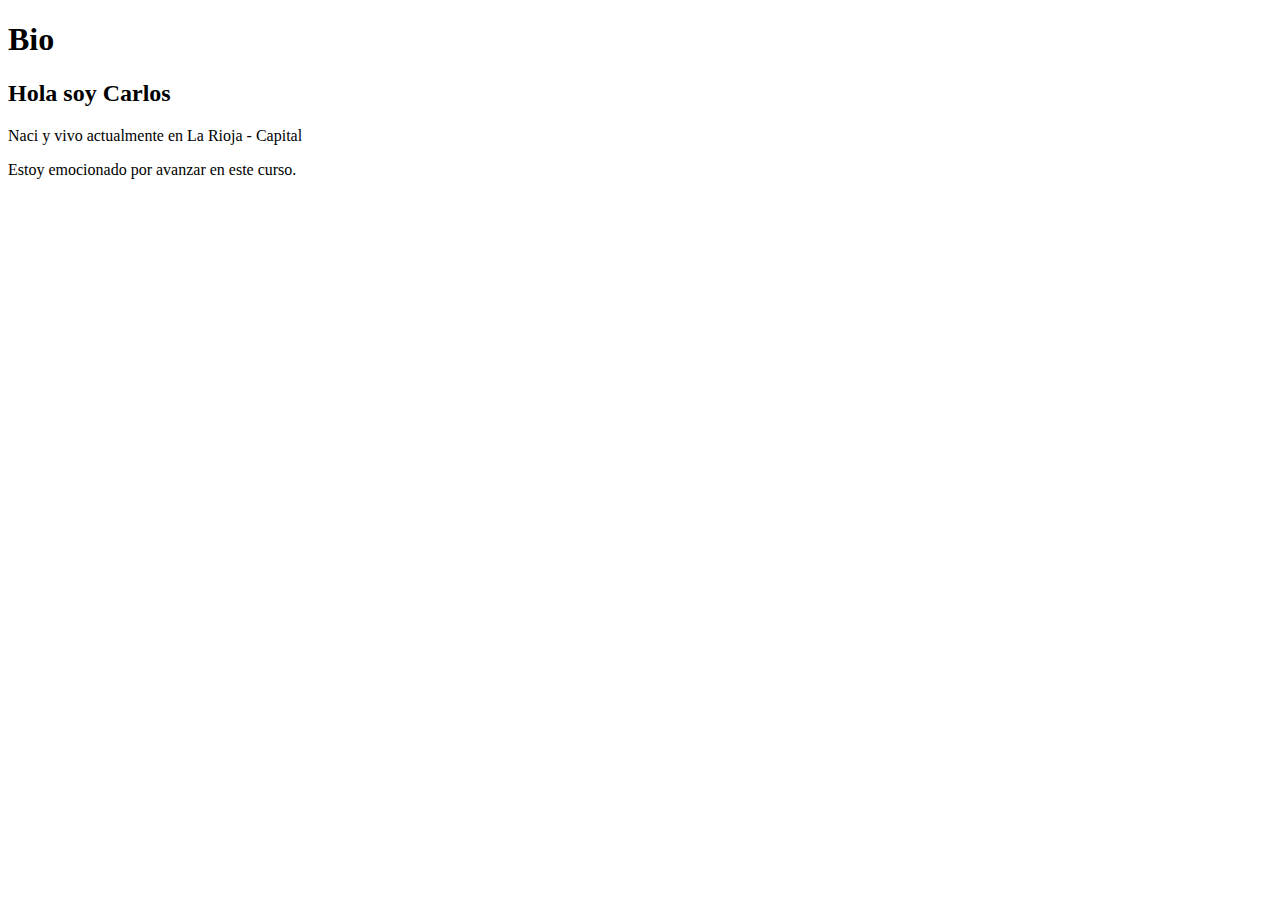
==== clase_2/index.html @ 8a19fc66 "Agregado carpeta  Clase 2" ====
<!DOCTYPE html>
<html lang="en">
  <head>
    <meta charset="UTF-8" />
    <meta name="viewport" content="width=device-width, initial-scale=1.0" />
    <title>Primer Sitio Web - Diplomatura</title>
  </head>
  <body>
    <h1>Bio</h1>
    <h2>Hola soy <strong>Carlos</strong></h2>
    <p>Naci y vivo actualmente en La Rioja - Capital</p>
    <p>Estoy emocionado por avanzar en este curso.</p>
  </body>
</html>
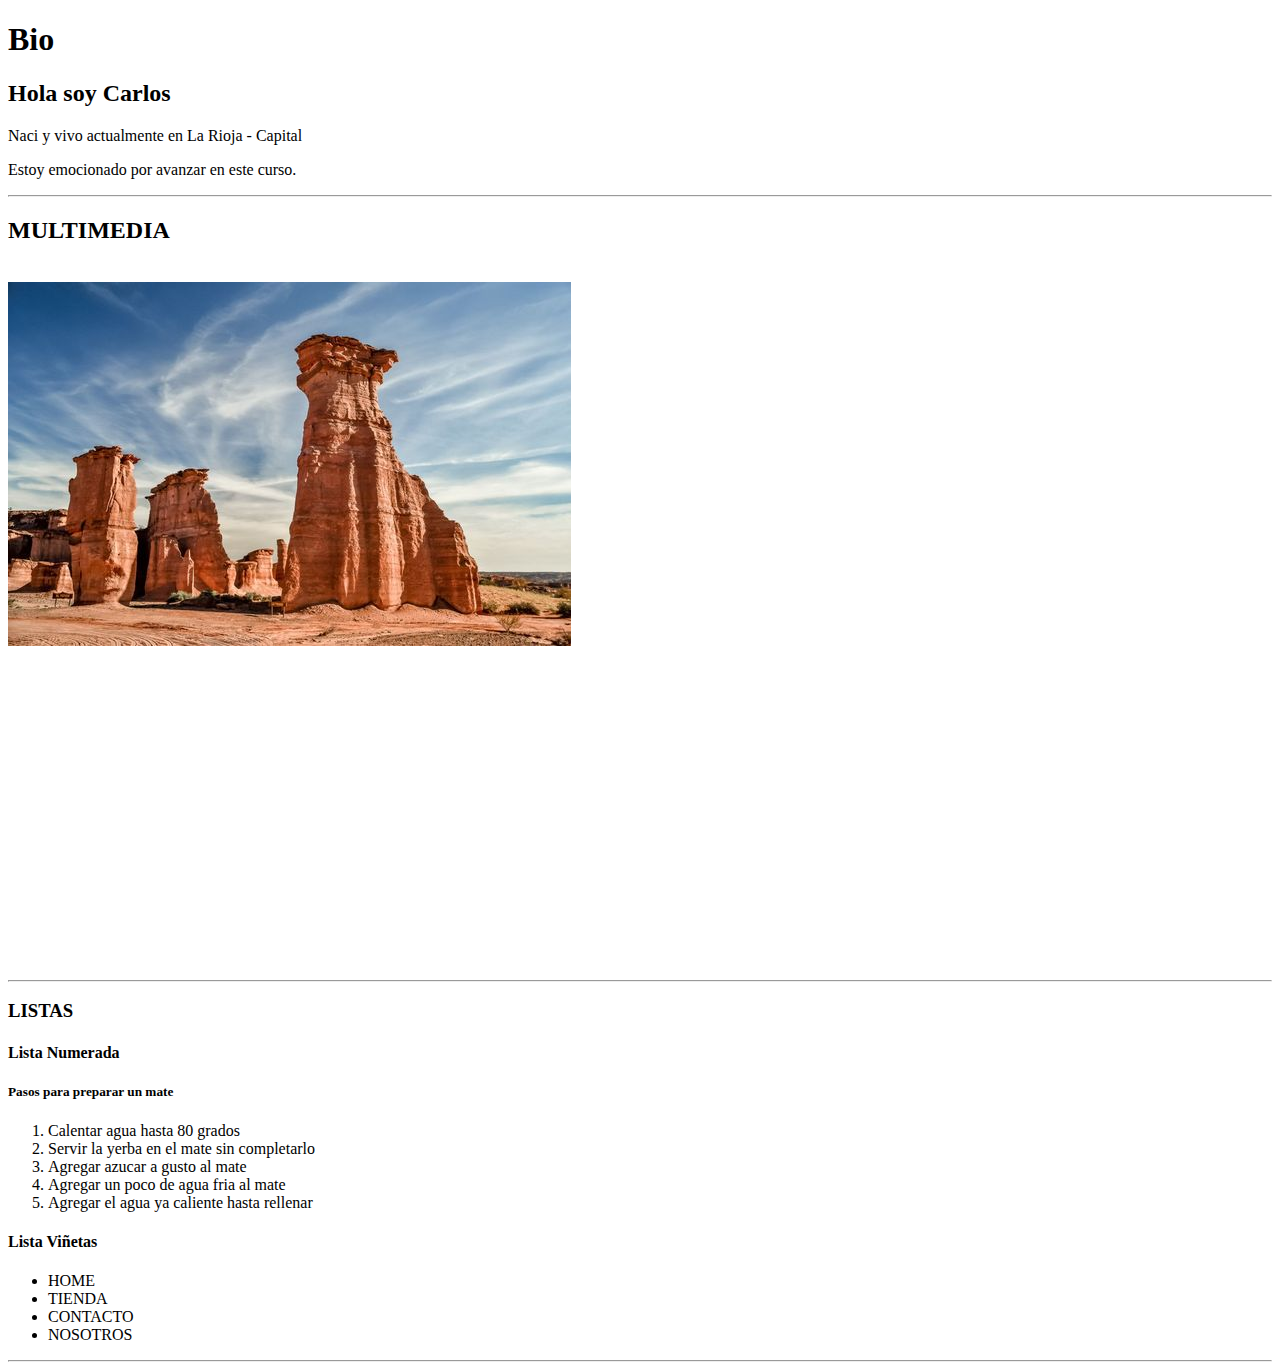
==== commit bcc696fc: "Agregados atributos semanticos html" ====
--- a/clase_2/index.html
+++ b/clase_2/index.html
@@ -7,8 +7,44 @@
   </head>
   <body>
     <h1>Bio</h1>
-    <h2>Hola soy <strong>Carlos</strong></h2>
+    <h2>Hola soy Carlos</h2>
     <p>Naci y vivo actualmente en La Rioja - Capital</p>
     <p>Estoy emocionado por avanzar en este curso.</p>
+    <hr />
+    <h2>MULTIMEDIA</h2>
+    <br />
+    <img src="./images/la_rioja.jpg" alt="Ilustracion" />
+
+    <br />
+
+    <br />
+
+    <iframe
+      width="500"
+      height="300"
+      src="https://www.youtube.com/embed/4FjSTsDXirs?si=bkjEEs8Es9tu56E1"
+      frameborder="0"></iframe>
+    <hr />
+
+    <h3>LISTAS</h3>
+    <h4>Lista Numerada</h4>
+    <h5>Pasos para preparar un mate</h5>
+    <ol>
+      <li>Calentar agua hasta 80 grados</li>
+      <li>Servir la yerba en el mate sin completarlo</li>
+      <li>Agregar azucar a gusto al mate</li>
+      <li>Agregar un poco de agua fria al mate</li>
+      <li>Agregar el agua ya caliente hasta rellenar</li>
+    </ol>
+
+    <h4>Lista Viñetas</h4>
+
+    <ul>
+      <li>HOME</li>
+      <li>TIENDA</li>
+      <li>CONTACTO</li>
+      <li>NOSOTROS</li>
+    </ul>
+    <hr />
   </body>
 </html>
